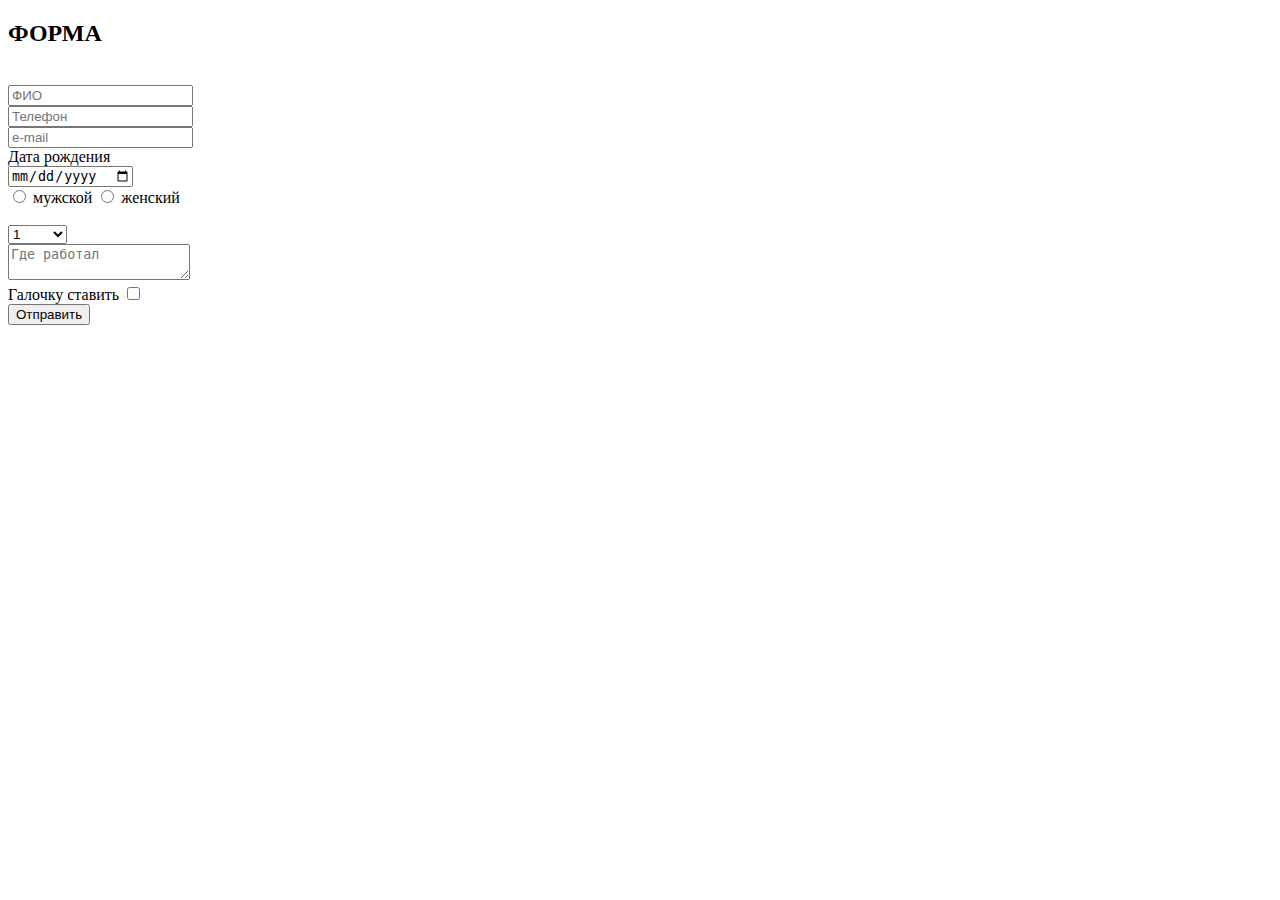
==== components/form.html @ 7dc2b798 "Add files via upload" ====
<!DOCTYPE html>
<html lang="en">
<head>
    <meta charset="UTF-8">
    <title>Форма</title>
    <link rel="stylesheet" href="../style.css">
</head>
<body class="root">
    <h2>ФОРМА</h2>
<form method="post" action="/" class="forms">
    <label>
        <br />
        <input placeholder="ФИО" />
    </label><br />
    <label>
        <input type="tel" placeholder="Телефон" />
    </label><br />
    <label>
        <input type="email" placeholder="e-mail" />
    </label><br />
    <label>
        Дата рождения <br/>
        <input type="date" />
    </label><br />
    <label>
    <input type="radio" value="male" />
    мужской</label>
    <label>
    <input type="radio" value="female" />
    женский</label> <br />
    <label>
        <br />
        <select>
            <option disabled>число</option>
            <option value="1">1</option>
            <option value="2" >2</option>
            <option value="3" >3</option>
            <option value="4" >4</option>
            <option value="5" >5</option>
        </select>
    </label><br />
    <label>
        <textarea placeholder="Где работал"></textarea>
    </label><br />
    <label>
        Галочку ставить
        <input type="checkbox">
    </label><br />
    <input type="submit" value="Отправить" />
</form>
</body>
</html>
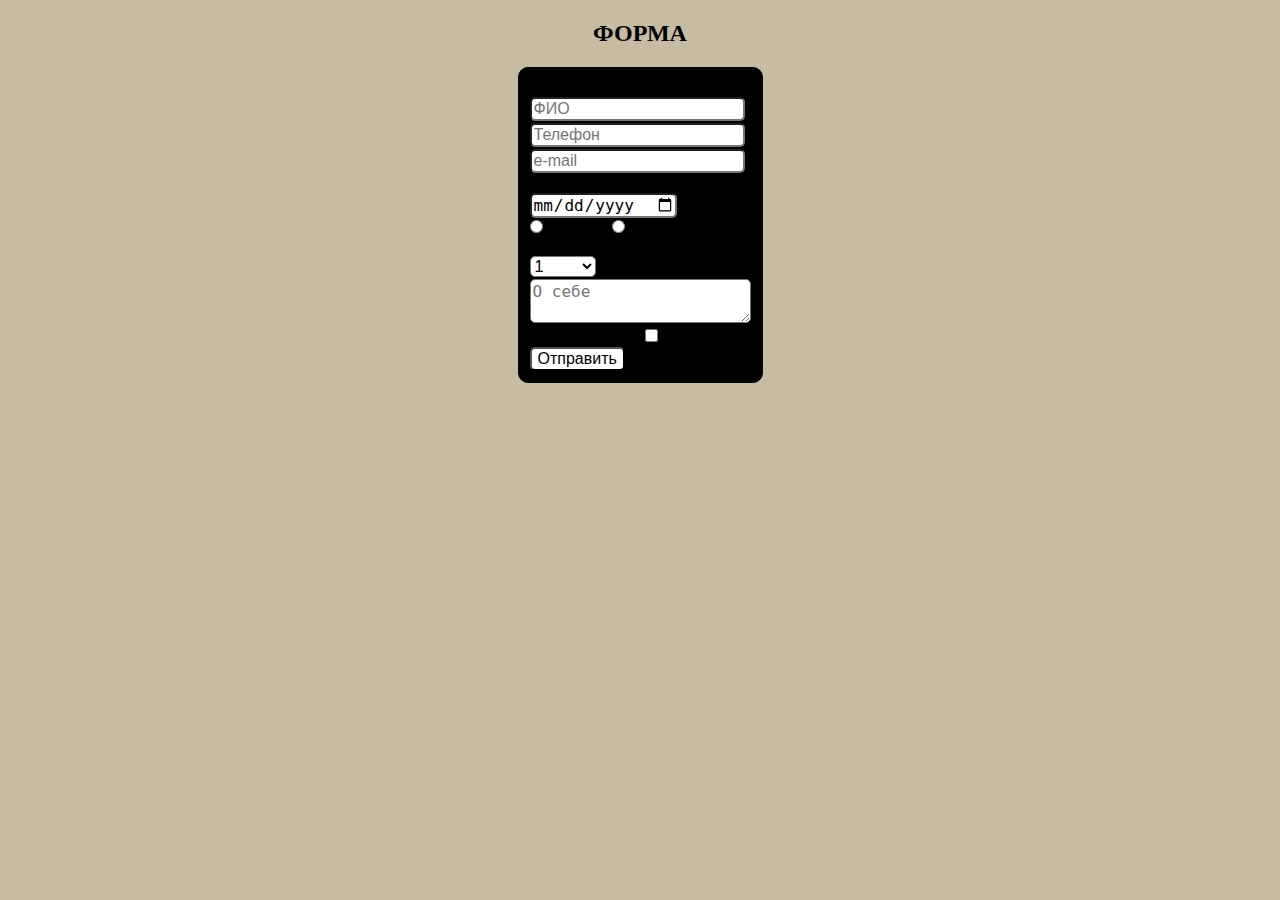
==== commit 18fe464a: "Add files via upload" ====
--- a/components/form.html
+++ b/components/form.html
@@ -40,7 +40,7 @@
         </select>
     </label><br />
     <label>
-        <textarea placeholder="Где работал"></textarea>
+        <textarea placeholder="О себе"></textarea>
     </label><br />
     <label>
         Галочку ставить
--- a/style.css
+++ b/style.css
@@ -0,0 +1,139 @@
+.root {
+    background-color: #c5bca1;
+    margin: 0;
+    padding: 0;
+    display: flex;
+    flex-direction: column;
+    justify-self: center;
+    align-items: center;
+}
+header {
+    min-width: 100%;
+    position: relative;
+    background-color: rgb(139, 129, 106);
+    display: flex;
+    justify-content: center;
+    margin: 0;
+}
+
+header h3 {
+    color: #ffffff;
+    text-align: center;
+}
+
+header nav ul {
+    margin: 0;
+}
+
+nav {
+    display: flex;
+    justify-content: space-between;
+    align-items: center;
+    min-width: 960px;
+}
+
+main {
+    max-width: 960px;
+    margin: 0 auto;
+    background-color: #aaa58e;
+    border-radius: 20px;
+    padding: 50px;
+}
+
+li {
+    margin: 0;
+    padding: 0;
+}
+
+a {
+    font-size: 20px;
+}
+
+p {
+    font-size: 20px;
+    margin: 0;
+}
+
+table {
+    table-layout: fixed;
+    border-collapse: collapse;
+    border: 3px solid rgb(66, 64, 64);
+    margin: 50px auto 0 auto;
+    width: 600px;
+}
+
+th {    
+    border: 1px solid black;
+}
+
+td {
+    border: 1px solid black;
+}
+
+footer {
+    min-width: 100%;
+    background-color: #aaa58e;
+    color: #000000;
+    margin: 0;
+    position: relative;
+    top: 30px;
+}
+
+.nav-item-wraper {
+    display: inline-block;
+    margin: 10px;
+}
+
+.nav-item {
+    background-color: transparent;
+    border: none;
+    margin-right: 10px;
+    text-decoration: none;
+    color: #f5f5f5;
+    transition: 0.25s ease;
+}
+
+.logo {
+    width: 25px;
+    height: 25px;
+    margin: 10px;
+}
+
+#aInText {
+    padding: 0;
+    margin: 0;
+    background-color: transparent;
+    border: none;
+}
+
+.imgHref {
+    width: 200px;
+    height: 200px;
+    display: block;
+}
+
+.forms {
+    max-width: 255px;
+    padding: 10px;
+    border: 1px solid black;
+    border-radius: 10px;
+    background-color: black;
+    margin: auto auto;
+}
+
+.forms input, select, textarea {
+    font-size: 16px;
+    margin: 1px;
+    background-color: white;
+    border-radius: 5px;
+    max-width: 250px;
+
+}
+
+.chet-item {
+    background-color: dimgrey;
+}
+
+#bottom {
+    background-color: transparent;
+}